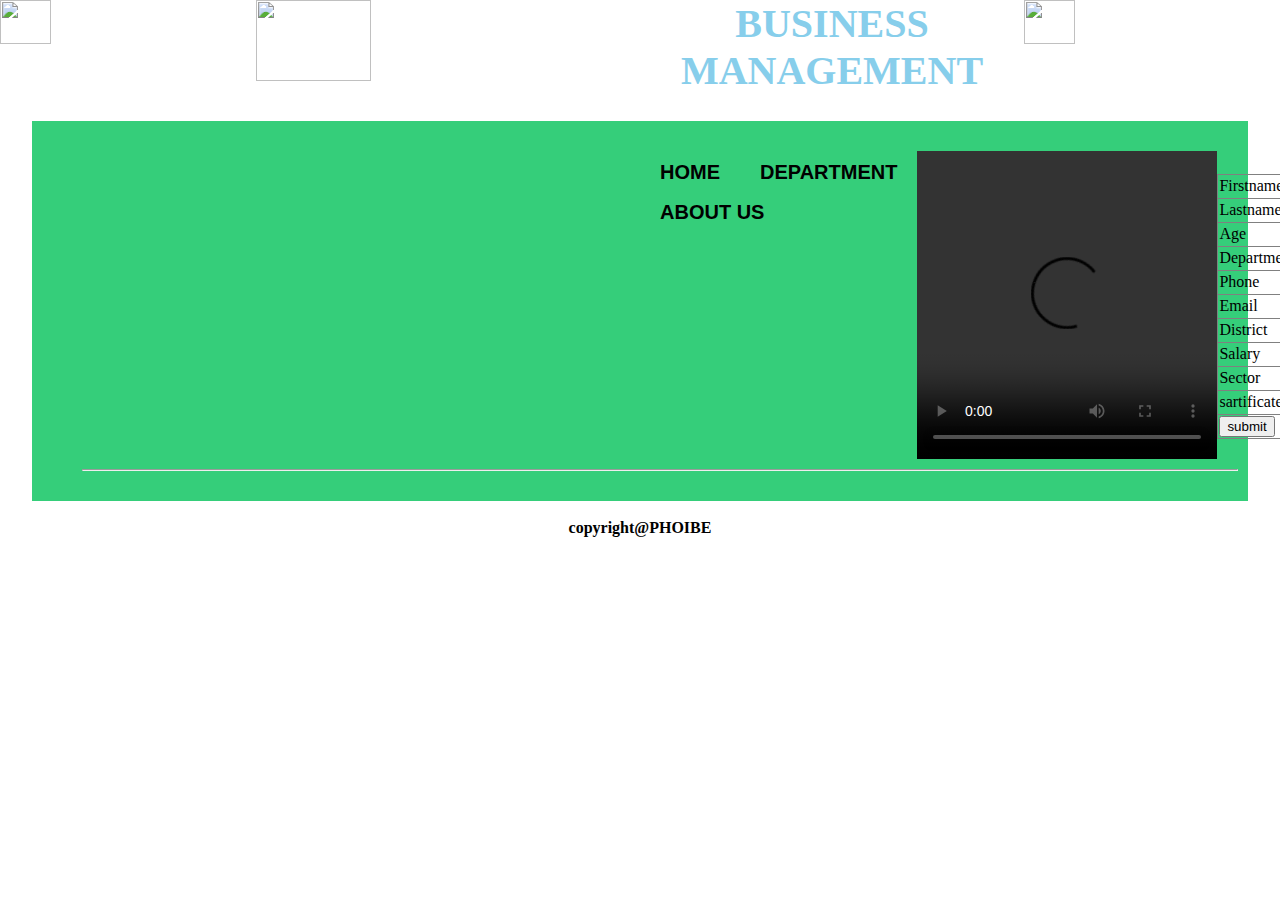
==== business.html @ 15eb3f7b "final" ====
<html>

<head>
	<title>Find job</title>
	<link rel="stylesheet" type="text/css" href="dave.css">
	<link rel="stylesheet" type="text/css" href="mystyle.css">
	<style>
		a {

			text-decoration: none;
			display: block;
			color: black;
		}

		a:hover {
			background: skyblue;
		}

		.heo {
			display: flex;
		}

		table {
			border-collapse: collapse;
		}
	</style>
</head>

<body bgcolor="green" style="color:black">
	<img src="photose/we.gif" height=22% width=20% style="float:right" />
	<img src="h.jpg" height=22% width=20% style="float:left;" />
	<img src="photose/ height=56% " style="width:30%;float:left">
	<center>
		<h1 style="font-size:40px;color:skyblue;"> BUSINESS MANAGEMENT</h1>
	</center>

	<div id="container">

		<div id="content">
			<ul>
				<b>
					<li><a href="index.html">HOME</a></li>
					<li> <a href="dep.html">DEPARTMENT</a></li>
					<li><a href="#">ABOUT US</a></li>

					<div class="heo">
						<video src="./BUSINESS.mp4" controls autoplay width="300"></video>
						<form action="" method="post">
							<br>

							<table border="1">
								<tr>
									<td>Firstname
									</td>
									<td><input type="text" name="Firstname"></td>
								</tr>
								<tr>
									<td>Lastname</td>
									<td><input type="" name="Lastname"></td>
								</tr>
								<tr>
									<td>

										Age
									</td>
									<td><input type="text" name="Age"></td>
								</tr>
								<tr>
									<td>Department</td>
									<td><input type="text" name="Department"></td>
								</tr>
								<tr>
									<td>

										Phone
									</td>
									<td><input type="text" name="Phone"></td>
								</tr>
								<tr>
									<td>Email</td>
									<td><input type="text" name="Email"></td>
								</tr>
								<tr>
									<td>

										District
									</td>
									<td><input type="text" name="District"></td>
								</tr>
								<tr>
									<td>Salary</td>
									<td><input type="text" name="Salary"></td>
								</tr>
								<tr>
									<td>

										Sector
									</td>
									<td><input type="text" name="Sector"></td>
								</tr>
								<tr>
									<td>sartificate</td>
									<td><input type="name" name="sartificate"></td>
								</tr>
								</tr>
								<tr>
									<td align='left'><input type='submit' name='button' value='submit'></td>
									<td align='left'><input type='reset' name='botton' Value='Cancel'></td>
								</tr>
								</font>
								</tr>
							</table>
							</fieldset>
					</div>
					<hr />
		</div>


		<div id="footer"><br>
			<center>copyright@PHOIBE</center>
		</div>


</body>

</html>
---- dave.css ----
body{
background-color:white;
margin: 0;padding: 0
}

#container{
background-color:white;
width:95%;
height:auto;
margin: auto;
}
#header{
background-color:white;
color:blue;
}
#content{
padding:10px;
 background:rgb(53, 206, 122);

}
#nav{
width:180px;
float:left;
color: blue;


}
a:hover{
color:blue;
background-color: BLUE;
}
ul a{
	display: block;
	width: 160 px;
	height: 20px;
	
	color: white;
	border-radius: 4px;
	padding: 7px;
	text-align: center;
	font-family: sans-serif;
}
ul{

font-size: 20px;
}
ul li {
list-style:none;
text-decoration:none;
color: white;
}
ul li a{
text-decoration:none;
display:block;
padding:10px 20px;
color:black;
float:left;
}

#main{
width:500px;
float:right;
}

#footer{
clear:both;
}
.bb{
height:80 px;
}
 .bb ol{
margin: 0;
padding: 0;

}
.bb ol li{
list-style:none;
}
.bb ol li a{
text-decoration:none;
display:block;
 padding:10px 20px;
color: black;
}
.bb ol li a:hover{
color:white;
}
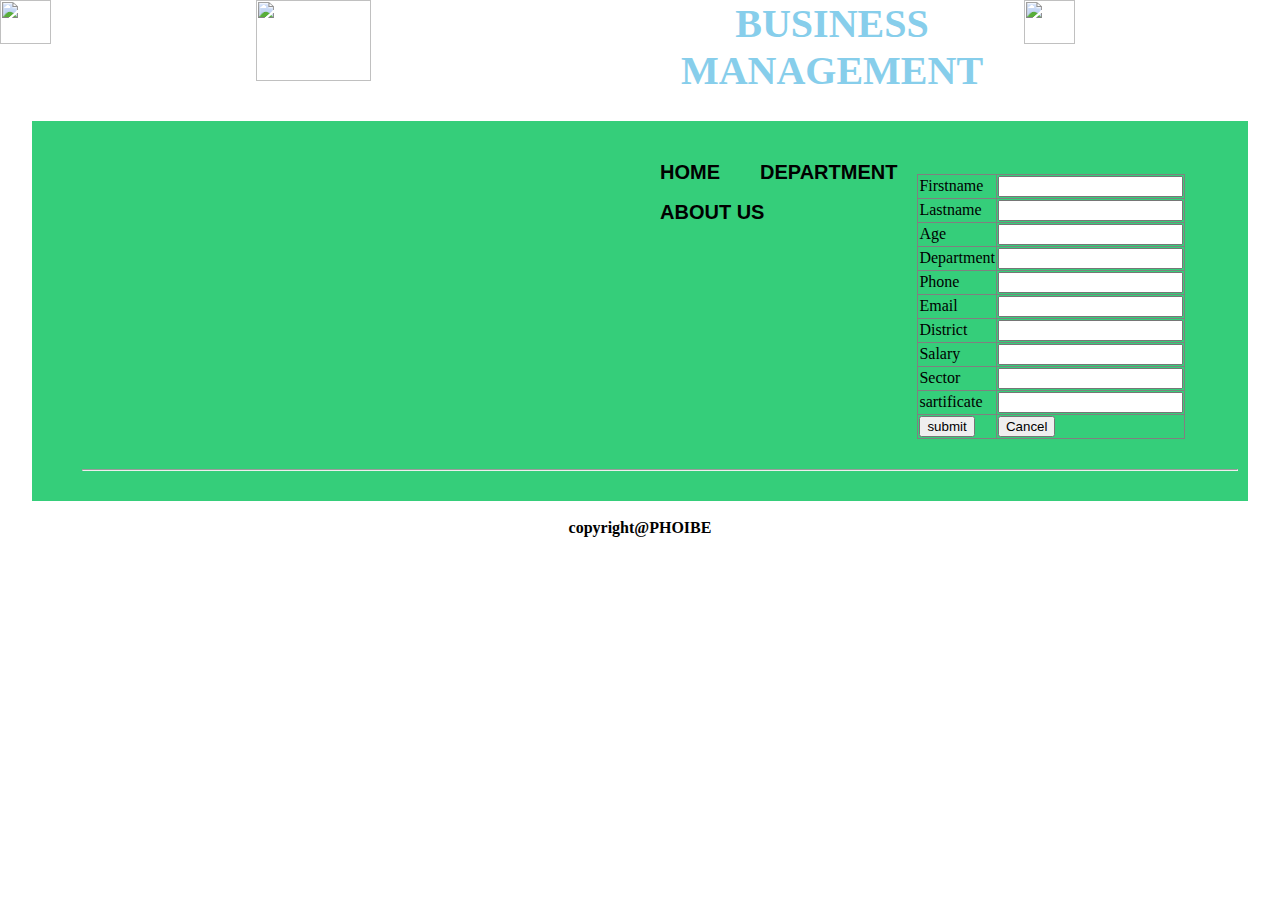
==== commit af9f5746: "final 2" ====
--- a/business.html
+++ b/business.html
@@ -44,7 +44,7 @@
 					<li><a href="#">ABOUT US</a></li>
 
 					<div class="heo">
-						<video src="./BUSINESS.mp4" controls autoplay width="300"></video>
+		
 						<form action="" method="post">
 							<br>
 
